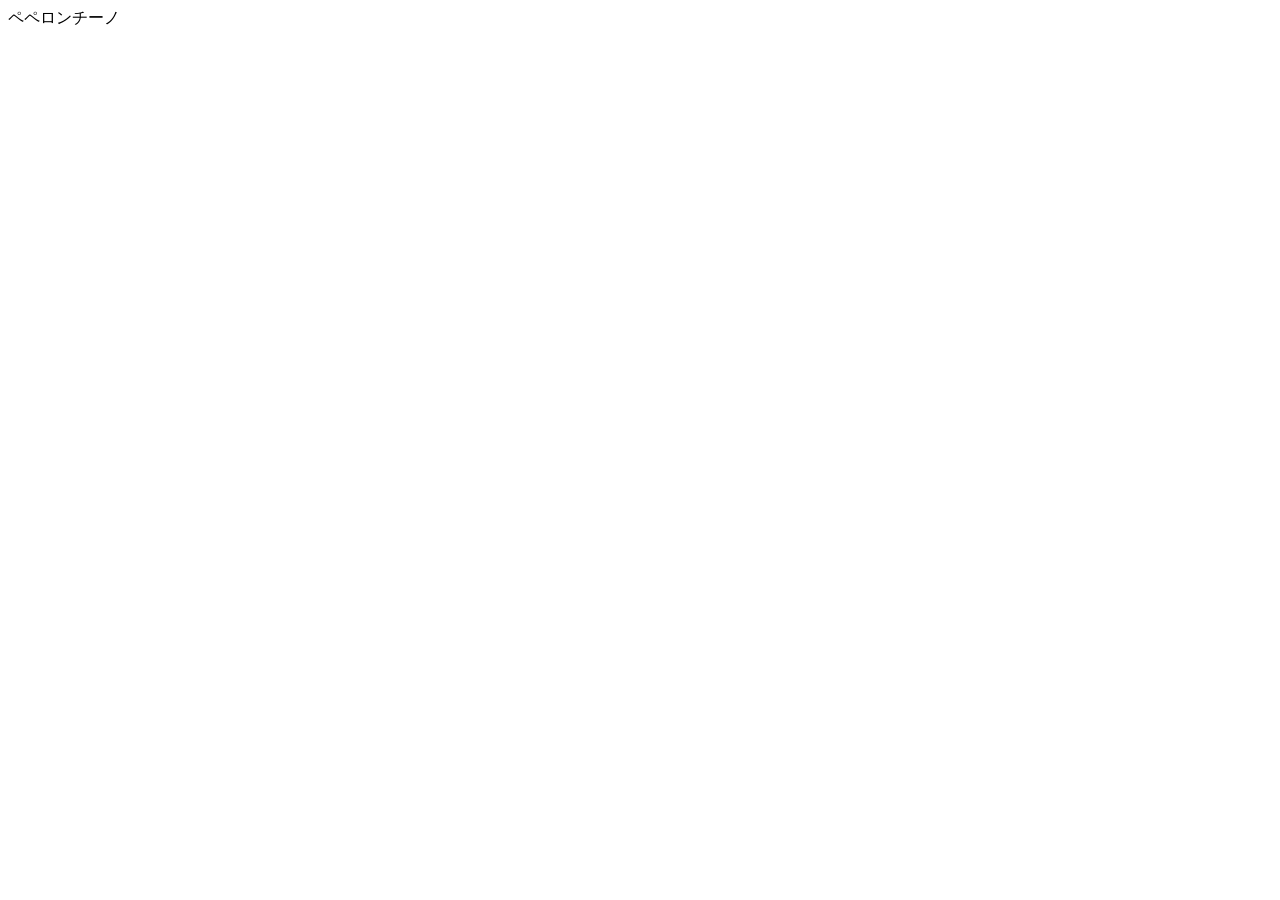
==== index_1.7.1.html @ 70dcbbb6 "#1 pemopemo" ====
<!DOCTYPE html>
<html xmlns="http://www.w3.org/1999/xhtml" xml:lang="ja" lang="ja">
  <head>
    <meta charset="UTF-8">
    <title>KUMA SPACE</title>
    <link rel="shortcut icon" href="./img/favicon.ico" />
    <link href="./css/common.css" rel="stylesheet" type="text/css" media="all" />
	<meta name='keywords' content='' />
	<meta name='description' content='' />

</head>
<body>

ペペロンチーノ

</body>

</html>
---- css/common.css ----
/* Common.css */
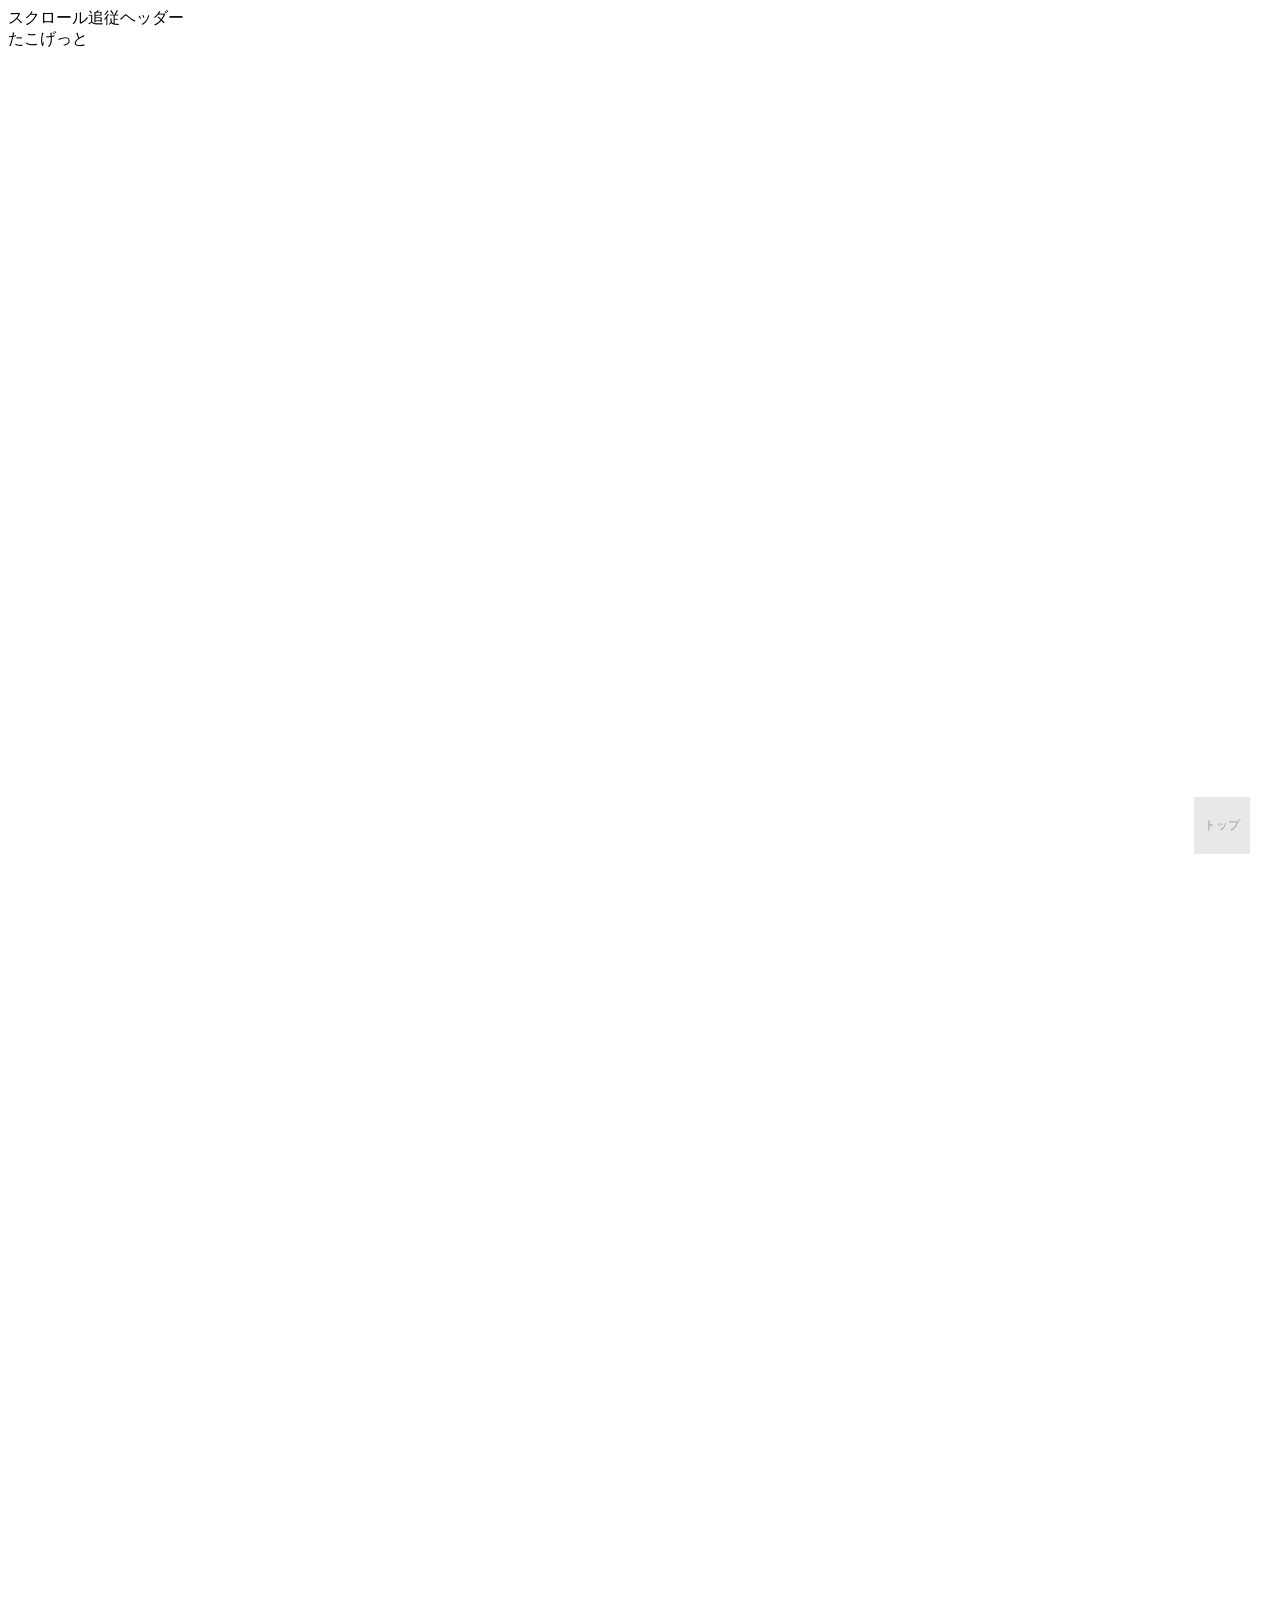
==== commit afe70a2f: "#2 20150820" ====
--- a/index_1.7.1.html
+++ b/index_1.7.1.html
@@ -5,14 +5,39 @@
     <title>KUMA SPACE</title>
     <link rel="shortcut icon" href="./img/favicon.ico" />
     <link href="./css/common.css" rel="stylesheet" type="text/css" media="all" />
+	<script src="./js/jquery-1.7.1.js"></script>
 	<meta name='keywords' content='' />
 	<meta name='description' content='' />
 
+<script type="text/javascript">
+	
+$(document).ready(function() {
+  var pagetop = $('.pagetop');
+    $(window).scroll(function () {
+       if ($(this).scrollTop() > 100) {
+            pagetop.fadeIn();
+       } else {
+            pagetop.fadeOut();
+            }
+       });
+       pagetop.click(function () {
+           $('body, html').animate({ scrollTop: 0 }, 500);
+              return false;
+   });
+});
+
+</script>
+
 </head>
 <body>
+<div id="wrap">
 
-ペペロンチーノ
+<header>スクロール追従ヘッダー</header>
+<div class="content">たこげっと</div>
 
+<p class="pagetop" style="display: block; opacity: 0.989611405310883;"><a href="#wrap">トップ</a></p>
+	
+</div>
 </body>
 
 </html>
--- a/css/common.css
+++ b/css/common.css
@@ -1 +1,36 @@
-/* Common.css */+/* Common.css */
+
+.pagetop {
+    display: none;
+    position: fixed;
+    bottom: 30px;
+    right: 30px;
+}
+.pagetop a {
+    display: block;
+    background-color: #ccc;
+    text-align: center;
+    color: #222;
+    font-size: 12px;
+    text-decoration: none;
+    padding: 20px 10px;
+}
+ 
+.pagetop a:hover {
+    display: block;
+    background-color: #222;
+    text-align: center;
+    color: #fff;
+    font-size: 12px;
+    text-decoration: none;
+    padding:20px 10px;
+}
+
+
+#wrapper {
+	min-height: 1000px;
+}
+
+.content {
+	height: 2000px;
+}
